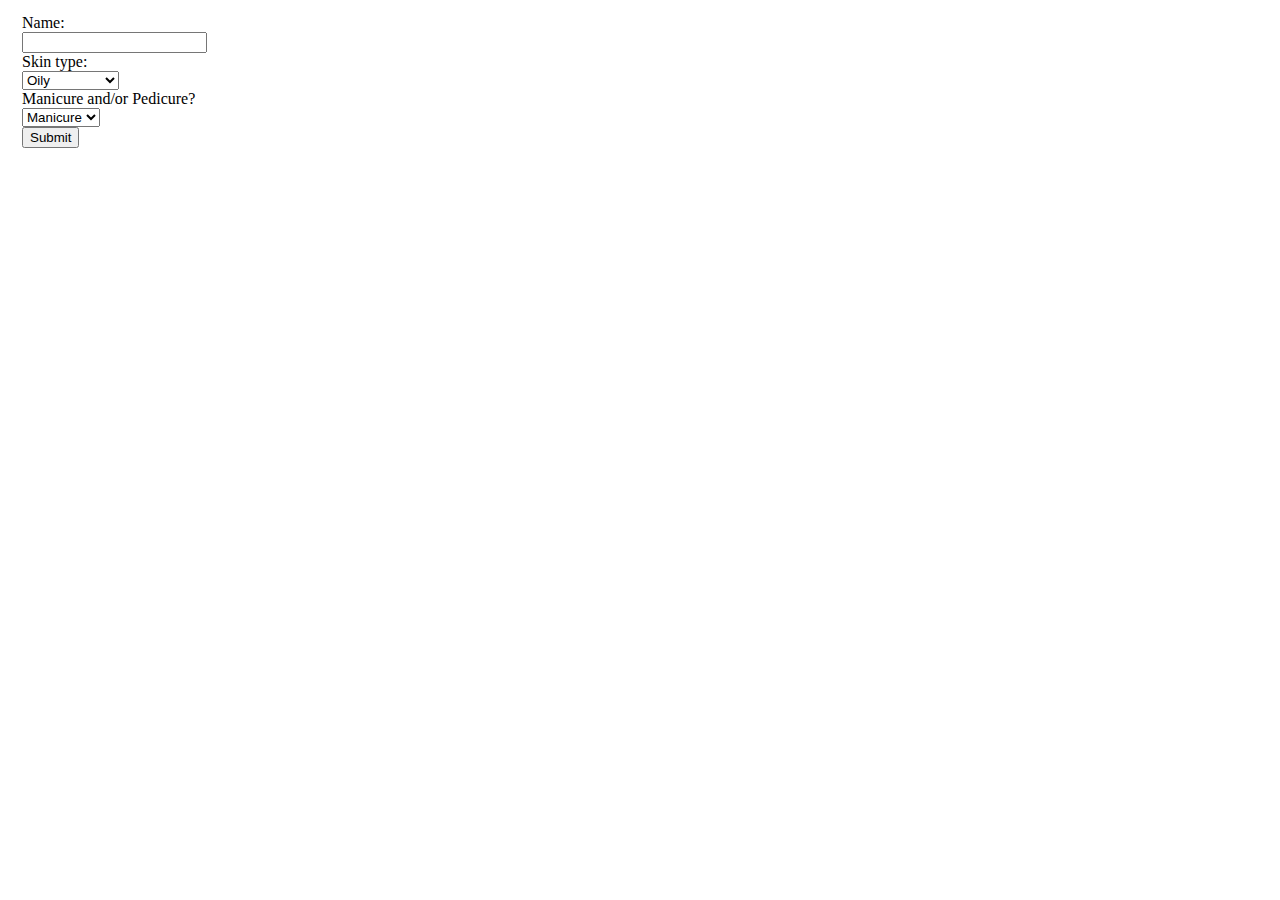
==== bin/main/templates/index.html @ 0ab0954b "A test" ====
<!DOCTYPE html>
<html lang="en" xmlns:th="https://www.thymeleaf.org/">
<head>
    <meta charset="UTF-8"/>
    <meta name="viewport" content="width=device-width, height=device-height, initial-scale=1.0, minimum-scale=1.0" />
    <link href="../static/css/styles.css" th:href="@{/css/styles.css}" rel="stylesheet" />
    <title>Title</title>
</head>
<body>
<form method = 'post' action='/menu'>
    <fieldset>
        <label for="name">Name: </label>
        <input type = "text" name = "name" id="name"/>
        <label for="skintype">Skin type: </label>
        <select name = "skintype" id="skintype">
            <option value = "oily">Oily</option>
            <option value = "combination">Combination</option>
            <option value = "normal">Normal</option>
            <option value = "dry">Dry</option>
        </select>
        <label for="manipedi">Manicure and/or Pedicure?</label>
        <select name = "manipedi" id="manipedi">
            <option value = "manicure">Manicure</option>
            <option value = "pedicure">Pedicure</option>
            <option value = "manipedi">ManiPedi</option>
        </select>
        <input type = "submit" value = "Submit"/>
    </fieldset>
</form>
</body>
</html>
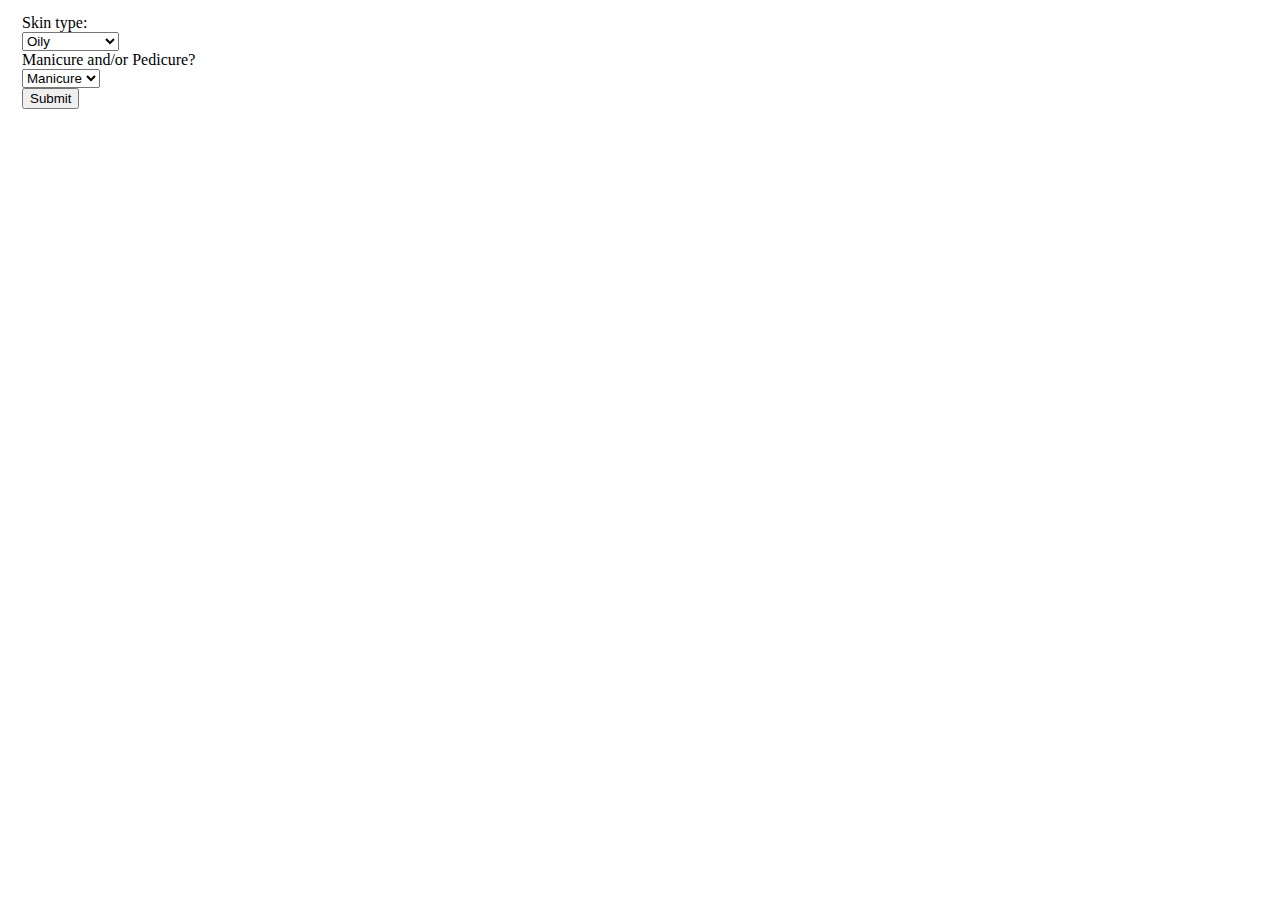
==== commit d8fa55b0: "merge" ====
--- a/bin/main/templates/index.html
+++ b/bin/main/templates/index.html
@@ -1,31 +1,36 @@
 <!DOCTYPE html>
 <html lang="en" xmlns:th="https://www.thymeleaf.org/">
-<head>
-    <meta charset="UTF-8"/>
-    <meta name="viewport" content="width=device-width, height=device-height, initial-scale=1.0, minimum-scale=1.0" />
-    <link href="../static/css/styles.css" th:href="@{/css/styles.css}" rel="stylesheet" />
+  <head>
+    <meta charset="UTF-8" />
+    <meta
+      name="viewport"
+      content="width=device-width, height=device-height, initial-scale=1.0, minimum-scale=1.0"
+    />
+    <link
+      href="../static/css/styles.css"
+      th:href="@{/css/styles.css}"
+      rel="stylesheet"
+    />
     <title>Title</title>
-</head>
-<body>
-<form method = 'post' action='/menu'>
-    <fieldset>
-        <label for="name">Name: </label>
-        <input type = "text" name = "name" id="name"/>
+  </head>
+  <body>
+    <form method="post" action="./menu">
+      <fieldset>
         <label for="skintype">Skin type: </label>
-        <select name = "skintype" id="skintype">
-            <option value = "oily">Oily</option>
-            <option value = "combination">Combination</option>
-            <option value = "normal">Normal</option>
-            <option value = "dry">Dry</option>
+        <select name="skintype" id="skintype">
+          <option value="oily">Oily</option>
+          <option value="combination">Combination</option>
+          <option value="normal">Normal</option>
+          <option value="dry">Dry</option>
         </select>
         <label for="manipedi">Manicure and/or Pedicure?</label>
-        <select name = "manipedi" id="manipedi">
-            <option value = "manicure">Manicure</option>
-            <option value = "pedicure">Pedicure</option>
-            <option value = "manipedi">ManiPedi</option>
+        <select name="manipedi" id="manipedi">
+          <option value="manicure">Manicure</option>
+          <option value="pedicure">Pedicure</option>
+          <option value="manipedi">ManiPedi</option>
         </select>
-        <input type = "submit" value = "Submit"/>
-    </fieldset>
-</form>
-</body>
-</html>+        <input type="submit" value="Submit" />
+      </fieldset>
+    </form>
+  </body>
+</html>
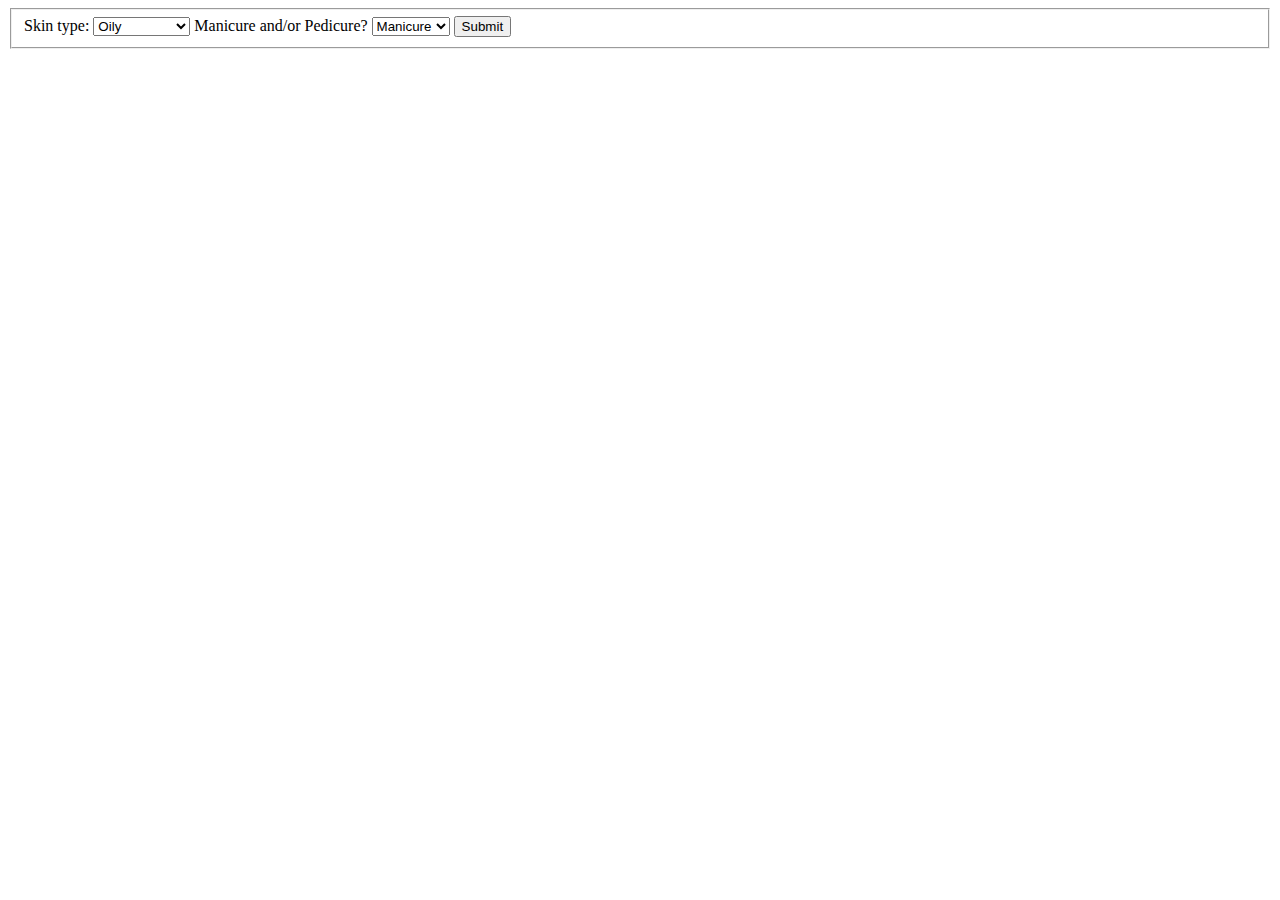
==== commit 3d28d781: "all bonuses complete" ====
--- a/bin/main/templates/index.html
+++ b/bin/main/templates/index.html
@@ -2,15 +2,7 @@
 <html lang="en" xmlns:th="https://www.thymeleaf.org/">
   <head>
     <meta charset="UTF-8" />
-    <meta
-      name="viewport"
-      content="width=device-width, height=device-height, initial-scale=1.0, minimum-scale=1.0"
-    />
-    <link
-      href="../static/css/styles.css"
-      th:href="@{/css/styles.css}"
-      rel="stylesheet"
-    />
+    <th:block th:replace="fragments :: headInclude"></th:block>
     <title>Title</title>
   </head>
   <body>
